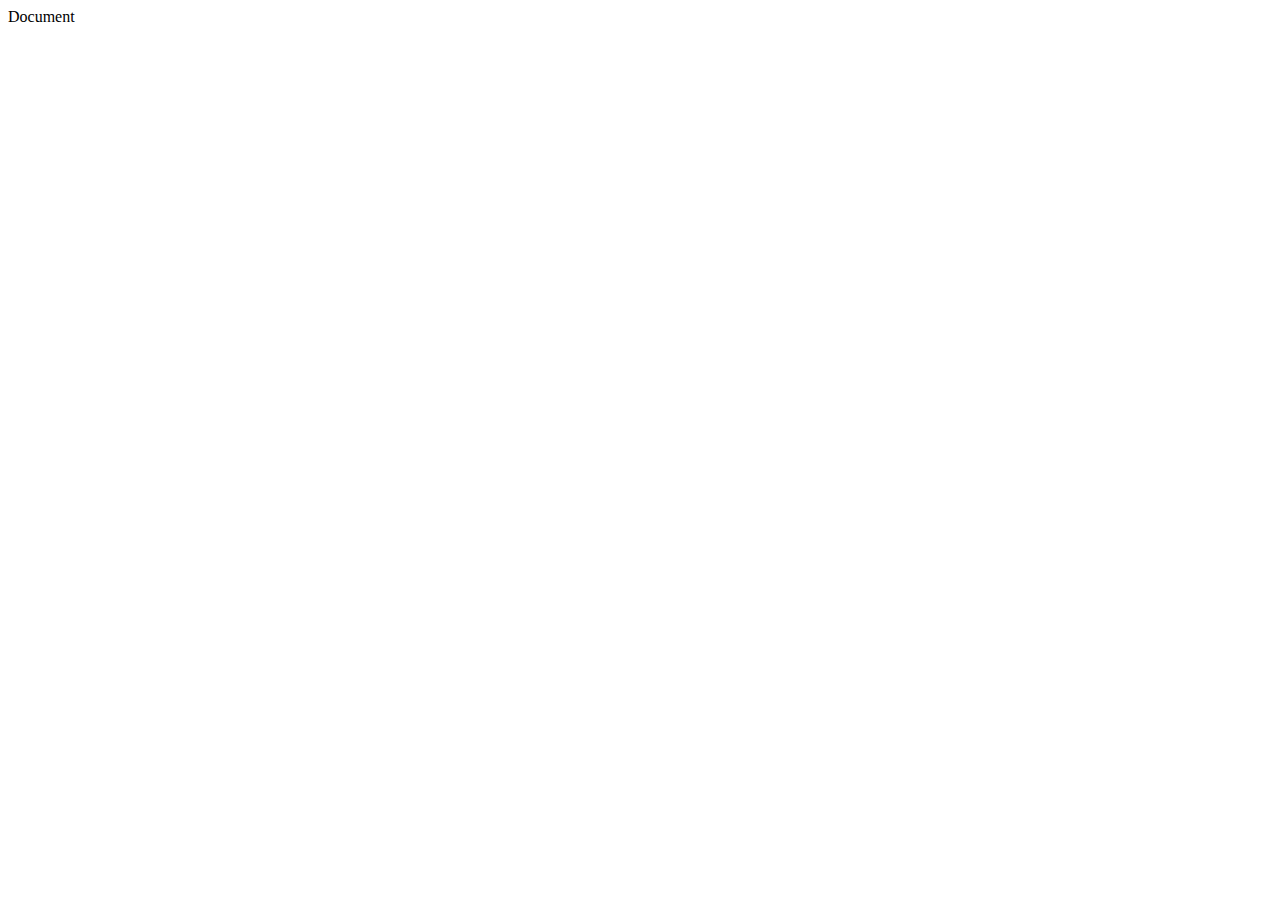
==== index.html @ 6ff89b8f "과제 초기 코드" ====
<!DOCTYPE html>
<html lang="en">
<head>
    <meta charset="UTF-8">
    <meta name="viewport" content="width=device-width, initial-scale=1.0">
    <link rel="stylesheet" href="style.css"
    <title>Document</title>
</head>
<body>
    



    <script src="script.js"></script>
</body>
</html>
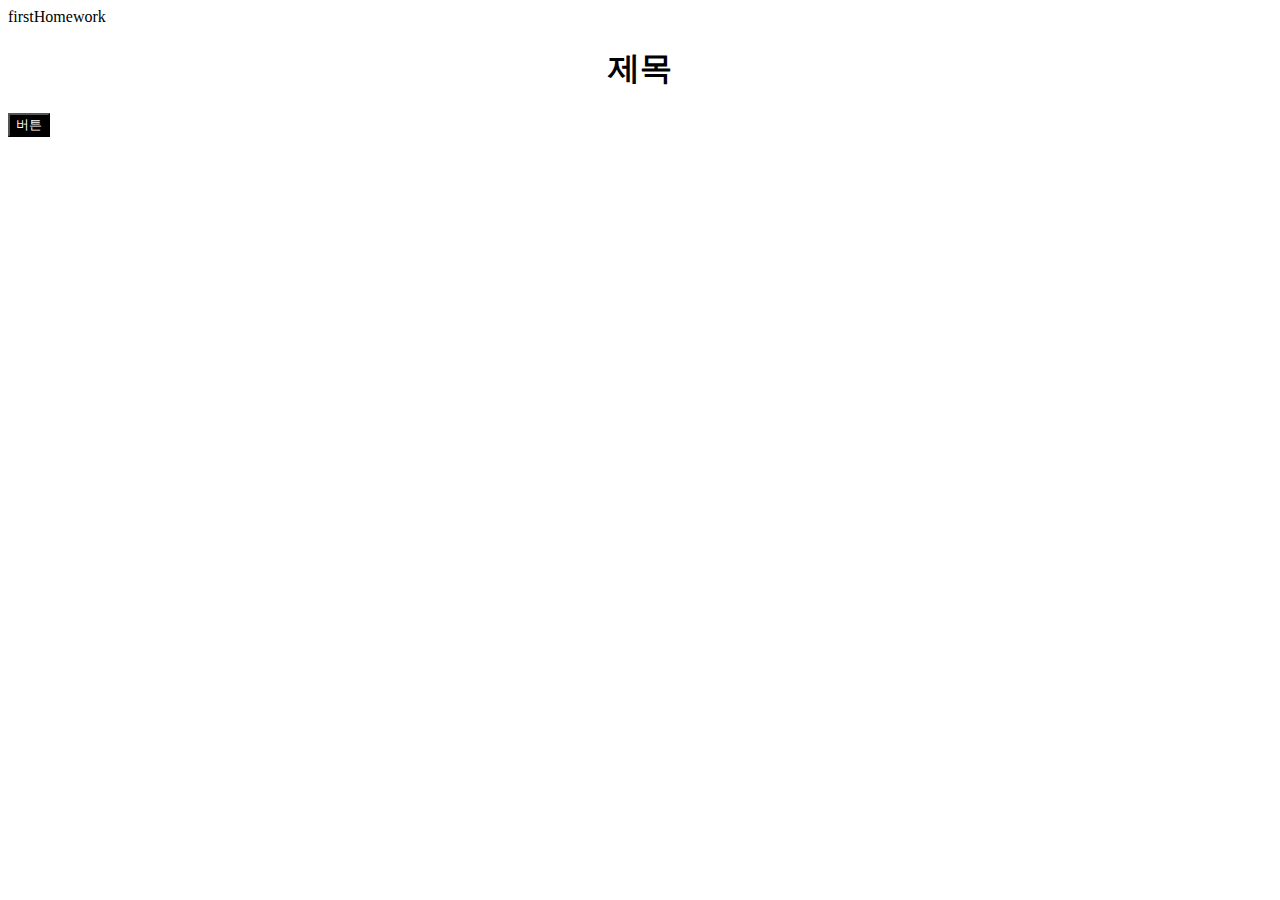
==== commit 1a2322fc: "과제1 완료" ====
--- a/index.html
+++ b/index.html
@@ -4,10 +4,11 @@
     <meta charset="UTF-8">
     <meta name="viewport" content="width=device-width, initial-scale=1.0">
     <link rel="stylesheet" href="style.css"
-    <title>Document</title>
+    <title>firstHomework</title>
 </head>
 <body>
-    
+    <h1 class = "title">제목</h1>
+    <button class=" btn">버튼</button>
 
 
 
--- a/style.css
+++ b/style.css
@@ -0,0 +1,9 @@
+.title {
+    border-bottom: 1px, black;
+    text-align: center;
+}
+
+.btn {
+    background-color: black;
+    color: white;
+}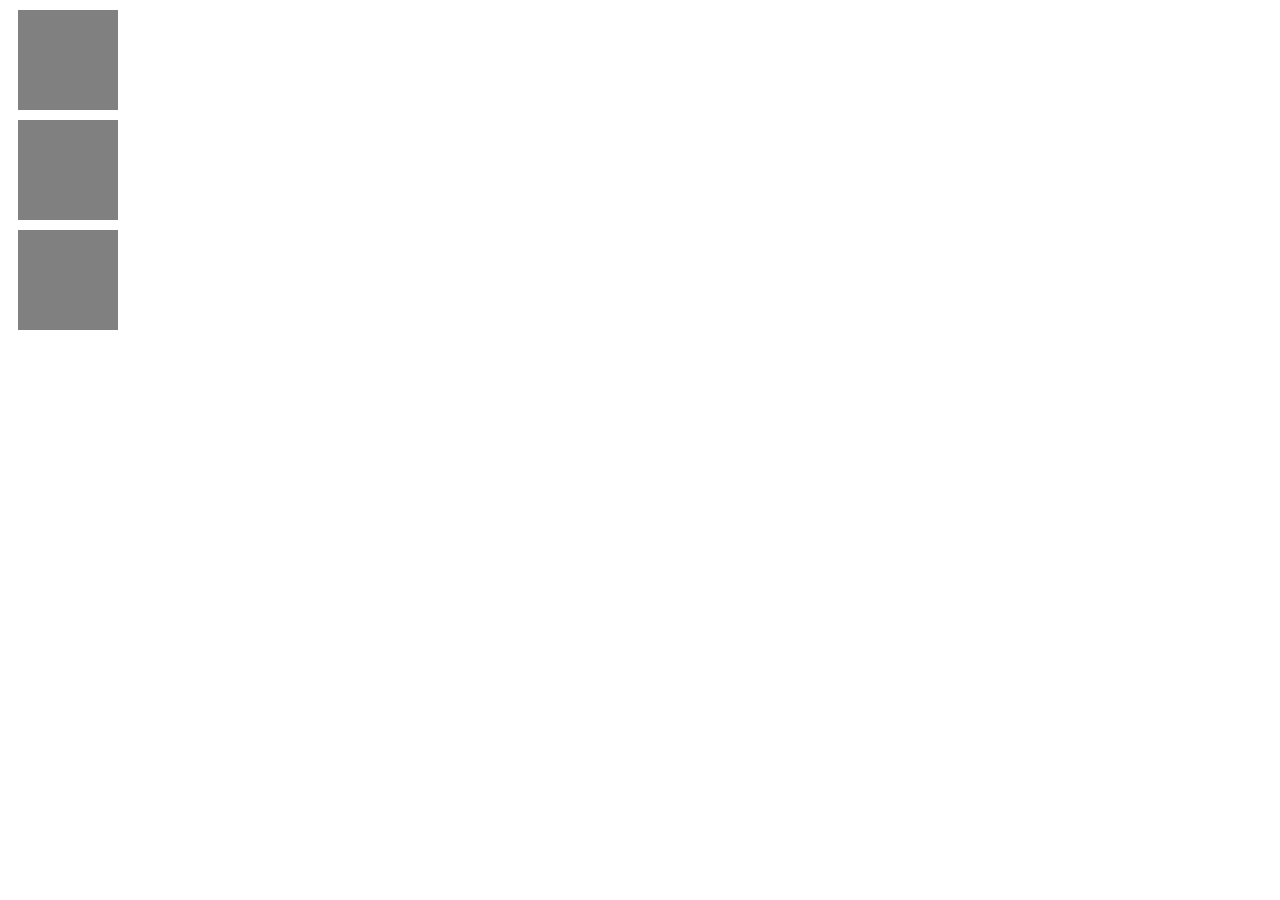
==== commit 441d09ce: "Add files via upload" ====
--- a/index.html
+++ b/index.html
@@ -1,17 +1,20 @@
-<!DOCTYPE html>
-<html lang="en">
-<head>
-    <meta charset="UTF-8">
-    <meta name="viewport" content="width=device-width, initial-scale=1.0">
-    <link rel="stylesheet" href="style.css"
-    <title>firstHomework</title>
-</head>
-<body>
-    <h1 class = "title">제목</h1>
-    <button class=" btn">버튼</button>
-
-
-
-    <script src="script.js"></script>
-</body>
+<!DOCTYPE html>
+<html lang="en">
+<head>
+    <meta charset="UTF-8">
+    <meta name="viewport" content="width=device-width, initial-scale=1.0">
+    <link rel="stylesheet" href="style.css">
+    <title>Document</title>
+</head>
+<body>
+   
+    <div id="container">
+        <div class="box"></div>
+        <div class="box"></div>
+        <div class="box"></div>
+    </div>
+
+
+    <script src="script.js"></script>
+</body>
 </html>--- a/style.css
+++ b/style.css
@@ -1,9 +1,11 @@
-.title {
-    border-bottom: 1px, black;
-    text-align: center;
-}
-
-.btn {
-    background-color: black;
-    color: white;
-}+
+.box {
+    width: 100px;
+    height: 100px;
+    background-color: gray;
+    margin: 10px;
+  }
+  
+  .clicked {
+      background-color: red;
+  }